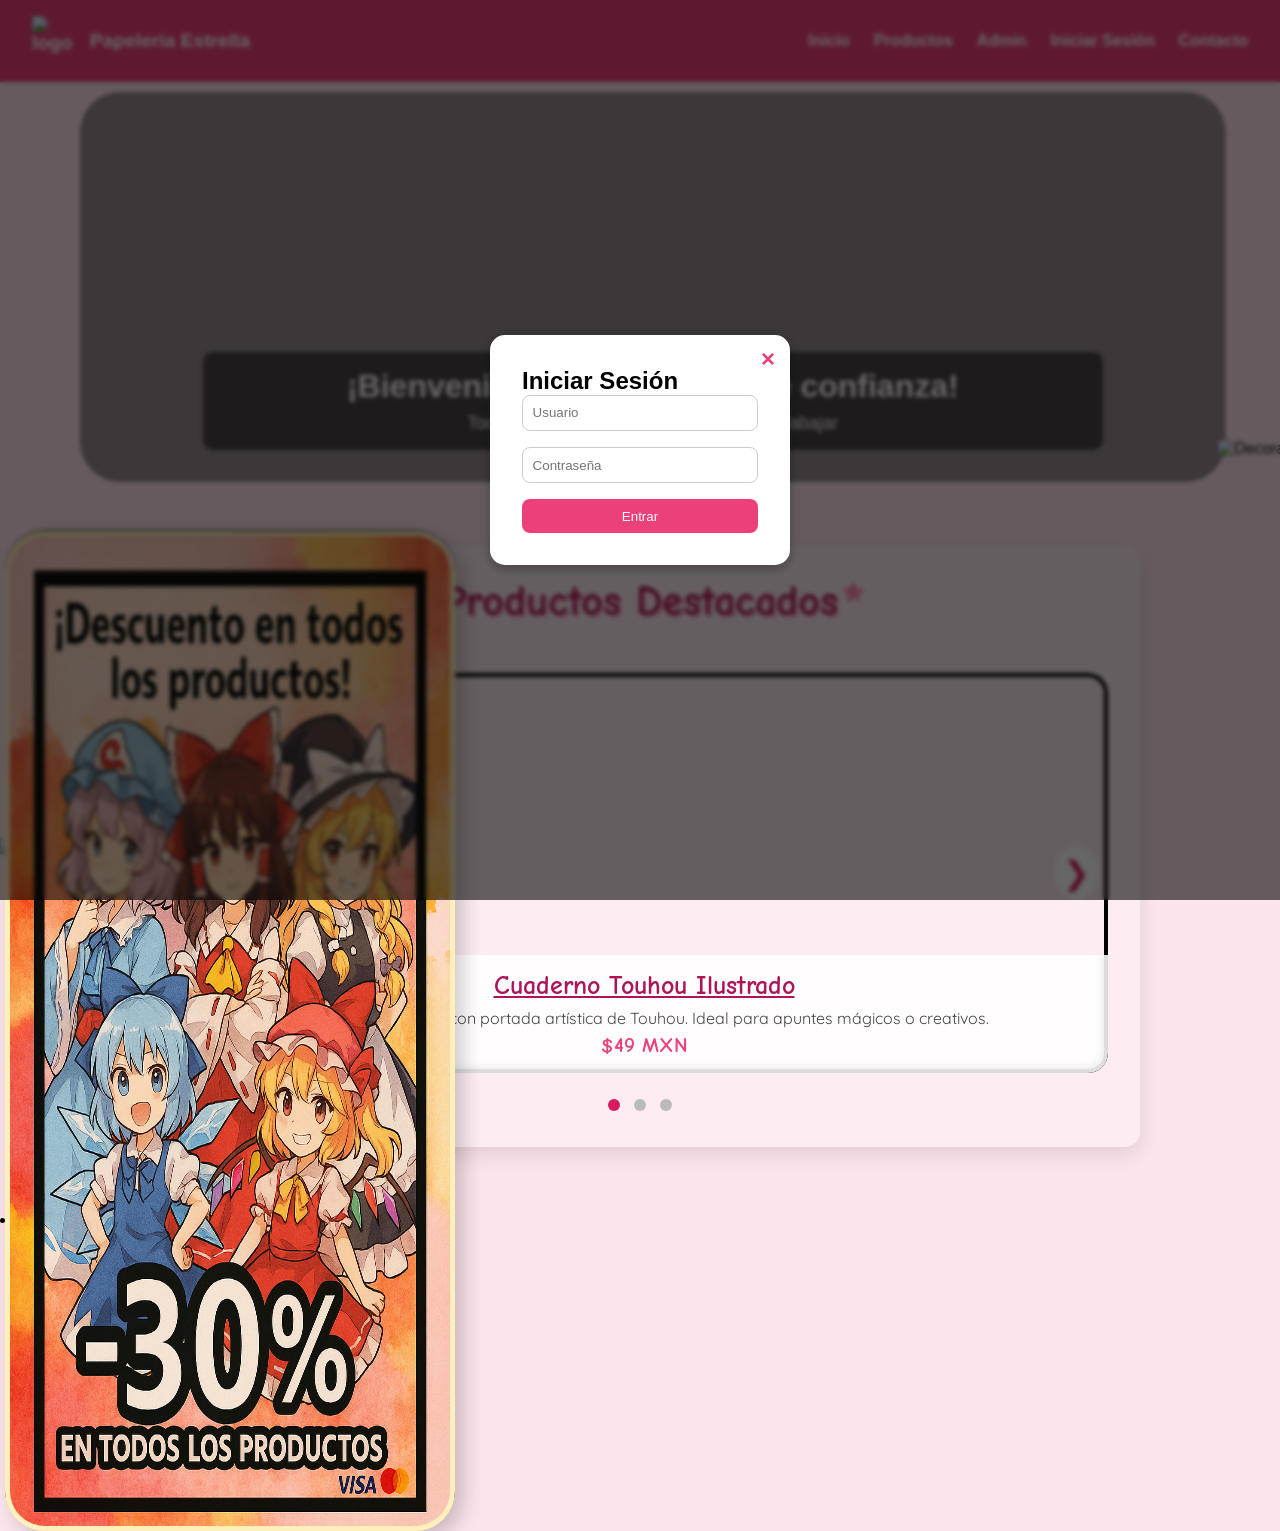
==== index.html @ ad0c1420 "Primer commit desde Visual Studio Code" ====
<!DOCTYPE html>
<html lang="es">
<head>
  <meta charset="UTF-8" />
  <meta name="viewport" content="width=device-width, initial-scale=1.0"/>
  <title>Papelería Estrella</title>
  <link rel="stylesheet" href="style.css" />
  <link rel="stylesheet" href="https://cdnjs.cloudflare.com/ajax/libs/font-awesome/6.5.0/css/all.min.css"/>
  <link href="https://fonts.googleapis.com/css2?family=Comic+Neue:wght@700&family=Quicksand:wght@400;600&display=swap" rel="stylesheet">

</head>
<body>

  <!-- NAVBAR -->
  <nav class="navbar">
    <div class="logo">
      <img src="https://cdn-icons-png.flaticon.com/512/477/477406.png" alt="logo" class="logo-icon" />
      Papelería Estrella
    </div>
    <ul class="nav-links">
      <li><a href="#inicio">Inicio</a></li>
      <li><a href="productos.html">Productos</a></li>
      <li><a href="dashboard.html">Admin</a></li>
      <li><a href="#" id="openModalBtn">Iniciar Sesión</a></li>
      <li><a href="#contacto">Contacto</a></li>
    </ul>
  </nav>

  <!-- BANNER -->
  <section class="banner" id="inicio">
    <div class="banner-overlay">
      <div class="banner-text">
        <h1>¡Bienvenido a tu papelería de confianza!</h1>
        <p>Todo lo necesitas para estudiar, crear y trabajar</p>
      </div>
    </div>
  </section>

<div class="promo-cartel-izquierdo">
   <img src="assets/¡Gran venta de Touhou!.png" alt="Promoción Touhou 30%" />
      
</div>

  
  

  <!-- SECCIÓN SLIDER -->
  <section class="productos-destacados">
     <!-- Imagen decorativa izquierda -->
  <img src="https://images-wixmp-ed30a86b8c4ca887773594c2.wixmp.com/f/43d851a0-c58f-469a-a05f-986ae3300a64/d350mjd-6830edc6-2586-456e-94dd-0e9f430ffb99.png" 
  alt="Decoración Izquierda" class="slider-deco slider-deco-left">

  
<!-- Imagen decorativa derecha -->
<img src="https://pbs.twimg.com/media/FXaflinX0Aoakaw.png" 
  alt="Decoración Derecha" class="slider-deco slider-deco-right">
    <div class="productos-overlay">
      <h2>Productos Destacados</h2>

      <div class="slider-container">
        <button class="arrow left" id="prevBtn">&#10094;</button>
        <div class="slider-track" id="sliderTrack">
  
            <a href="productos.html" class="slide">
              <div class="slide-image" style="background-image: url('https://rustyhermit.com/cdn/shop/files/Notebook.jpg?v=1685601431&width=1445');">
                <div class="slide-text-overlay">
                  <h3>Cuaderno Touhou Ilustrado</h3>
                  <p>Hermoso cuaderno con portada artística de Touhou. Ideal para apuntes mágicos o creativos.</p>
                  <strong>$49 MXN</strong>
                </div>
              </div>
            </a>
          
            <a href="productos.html" class="slide">
              <div class="slide-image" style="background-image: url('https://m.media-amazon.com/images/I/71-yzHg6ogL._AC_UY580_.jpg');">
                <div class="slide-text-overlay">
                  <h3>Lapicera Flandre & Remilia</h3>
                  <p>Estuche adorable con diseño de Flandre y Remilia. Perfecto para guardar lápices y marcadores con estilo.</p>
                  <strong>$65 MXN</strong>
                </div>
              </div>
            </a>
          
            <a href="productos.html" class="slide">
              <div class="slide-image" style="background-image: url('https://encrypted-tbn0.gstatic.com/images?q=tbn:ANd9GcQCpT6369FFBzUuDllQYNmbeDhqJxtT5SvJLQ&s');">
                <div class="slide-text-overlay">
                  <h3>Libreta Oficial Touhou</h3>
                  <p>Libreta de edición especial con el logo de Touhou. Perfecta para coleccionistas y fans.</p>
                  <strong>$55 MXN</strong>
                </div>
              </div>
            </a>

          
          </div>
          

        <button class="arrow right" id="nextBtn">&#10095;</button>
      </div>

      <div class="dots" id="dotsContainer">
        <span class="dot active" data-index="0"></span>
        <span class="dot" data-index="1"></span>
        <span class="dot" data-index="2"></span>
      </div>
    </div>
  </section>

  <!-- MODAL LOGIN -->
  <div class="modal" id="loginModal">
    <div class="modal-content">
      <span class="close-btn" id="closeModalBtn">&times;</span>
      <h2>Iniciar Sesión</h2>
      <form id="loginForm">
        <input type="text" id="usuario" placeholder="Usuario" required />
        <input type="password" id="clave" placeholder="Contraseña" required />
        <button type="submit">Entrar</button>
      </form>
      
    </div>
  </div>
  <li><a href="#" onclick="cerrarSesion()">Cerrar Sesión</a></li>

  <script src="script.js"></script>
  <script>
    // Mostrar y cerrar modal
    document.getElementById("openModalBtn").addEventListener("click", () => {
      document.getElementById("loginModal").style.display = "block";
    });
  
    document.getElementById("closeModalBtn").addEventListener("click", () => {
      document.getElementById("loginModal").style.display = "none";
    });
  
    // Control de sesión con localStorage
    document.getElementById("loginForm").addEventListener("submit", function (e) {
      e.preventDefault(); // Previene el reload del formulario
  
      const usuario = document.getElementById("usuario").value;
      const clave = document.getElementById("clave").value;
  
      if (usuario === "admin" && clave === "1234") {
        localStorage.setItem("usuarioLogeado", usuario);
        window.location.href = "productos.html";
      } else {
        alert("Credenciales incorrectas");
      }
    });

    function cerrarSesion() {
  localStorage.removeItem("usuarioLogeado");
  window.location.href = "index.html";
}

  </script>
  
</body>
</html>
---- style.css ----
:root {
    --rosa-principal: #ec407a;
    --rosa-claro: #f8bbd0;
    --fondo-suave: #fce4ec;
  }
  
  * {
    margin: 0;
    padding: 0;
    box-sizing: border-box;
    font-family: 'Segoe UI', sans-serif;
  }
  
  body {
    background-color: var(--fondo-suave);
  }
  
  /* Navbar */
  .navbar {
    background-color: var(--rosa-principal);
    color: white;
    padding: 1rem 2rem;
    display: flex;
    justify-content: space-between;
    align-items: center;
    position: sticky;
    top: 0;
    z-index: 1000;
  }
  
  .logo {
    font-weight: bold;
    font-size: 1.2rem;
    display: flex;
    align-items: center;
    gap: 0.5rem;
  }
  
  .logo-icon {
    width: 50px;
    height: 50px;
  }
  
  .nav-links {
    list-style: none;
    display: flex;
    gap: 1.5rem;
  }
  
  .nav-links a {
    color: white;
    text-decoration: none;
    font-weight: bold;
    transition: color 0.3s ease;
  }
  
  .nav-links a:hover {
    color: #fff59d;
  }
  
.banner {
  clip-path: inset(10px 80px 0 80px round 40px); /* Agrega esquinas redondeadas */
  outline: 100px solid black; /* Borde negro visible incluso con clip-path */
  border-radius: 40px; /* Mejora la visual si el clip-path no cubre todo */
  position: static;
  width: 102vw;
  top: 0px;
  height: 400px;
  background-image: url('https://i.ytimg.com/vi/spEIw4h-70Q/maxresdefault.jpg');
  background-size: cover;
  background-position: center;
  background-repeat: no-repeat;
  margin: 0;
  padding: 0;
  overflow: hidden;
  color: white;
  display: flex;
  align-items: flex-end;
}

   
  .banner-overlay {
    width: 150%;
    height: 100%;
    background: rgba(0, 0, 0, 0.4);
    display: flex;
    align-items: flex-end;
    justify-content: center;
    padding: 2rem;
  }
  
  .banner-text {
    text-align: center;
    background-color: rgba(0, 0, 0, 0.5);
    padding: 1rem 2rem;
    border-radius: 10px;
    backdrop-filter: blur(5px);
    width: 100%;
    max-width: 900px;
  }
  
  .banner-text h1 {
    font-size: 2rem;
    margin-bottom: 0.5rem;
  }
  
  .banner-text p {
    font-size: 1.1rem;
  }
  
  /* Sección productos */
  .productos-destacados {
    background-color: #fce4ec;
    padding: 4rem 0;
    width: 100vw;
    overflow: visible;
  position: relative;
  }
  
  .productos-overlay {
    background: rgba(255, 255, 255, 0.3);
    backdrop-filter: blur(4px);
    padding: 2rem;
    border-radius: 15px;
    max-width: 1000px;
    margin: auto;
    box-shadow: 0 8px 20px rgba(0, 0, 0, 0.1);
    text-align: center;
  }
  .productos-overlay h2 {
    font-family: 'Comic Neue', cursive;
    font-size: 2.6rem;
    color: #ad1457;
    text-shadow: 1px 1px 0 #fff, 2px 2px 0 #ec407a;
    margin-bottom: 2.5rem;
    position: relative;
    display: inline-block;
    padding-bottom: 0.5rem;
  }
  
  .productos-overlay h2::after {
    content: '★';
    position: absolute;
    right: -25px;
    top: 0;
    font-size: 1.5rem;
    color: #ff80ab;
    animation: brillar 2s ease-in-out infinite;
  }
  
  @keyframes brillar {
    0%, 100% { transform: scale(1); opacity: 0.8; }
    50% { transform: scale(1.3); opacity: 1; }
  }
  
  
  .slider-container {
    position: relative;
    overflow: hidden;
  }
  
  .slider-track {
    display: flex;
    transition: transform 0.5s ease-in-out;
  }
  
 /* SLIDE rediseñado como fondo */
 .slide {
  display: flex;
  justify-content: center;
  align-items: center;
  min-width: 100%;
  height: 400px;
  position: relative;
  overflow: hidden;
  border-radius: 20px;
  padding: 0 rem;
  box-sizing: border-box;
}

  
  .slide-image {
    width: 100%;
    height: 100%;
    background-size: contain; /* ← dejamos este */
    background-repeat: no-repeat;
    background-position: center;
    border: 4px solid black;
    border-radius: 20px;
    box-shadow: 0 4px 12px rgba(255, 161, 250, 0.822);
   
    transition: transform 0.3s ease-in-out;
    
  }
  
  .slide:hover .slide-image {
    transform: scale(1.02);
  }
  
  /* TEXTO SUPERPUESTO */
  .slide-text-overlay {
    position: absolute;
    bottom: 0;
    width: 100%;
    background: rgba(255, 255, 255, 0.85);
    color: #880e4f;
    padding: 1rem 2rem;
    text-align: center;
    backdrop-filter: blur(4px);
  }
  
  .slide-text-overlay h3 {
    font-family: 'Comic Neue', cursive;
    font-size: 1.6rem;
    font-weight: bold;
    margin-bottom: 0.5rem;
    text-decoration: underline;
    color: #ad1457;
    text-shadow: 1px 1px #fff;
  }
  
  
  .slide-text-overlay p {
    font-family: 'Quicksand', sans-serif;
    font-size: 1rem;
    color: #444;
    margin-bottom: 0.3rem;
  }
  
  
  .slide-text-overlay strong {
    font-family: 'Comic Neue', cursive;
    font-size: 1.3rem;
    color: #ec407a;
    text-shadow: 1px 1px #fff;
  }
  
  
  .slider-deco {
    position: absolute;
    top: 50%;
    transform: translateY(-50%);
    width: 180px;
    height: auto;
    z-index: 0;
    opacity: 0.8;
    pointer-events: none;
  }

  .contenedor-principal {
    position: relative;
    display: flex;
  }
  
 
  .promo-cartel-izquierdo {
    border-radius: 40px;
    position: absolute;
    top: 530px;
    left: 5px;
    width: 450px;
    height: 1000px;
    background-color: #fff0f6;
    border: 1px solid black; /* <- borde negro */
    box-shadow: 8px 8px 20px rgba(0, 0, 0, 0.2);
    z-index: 1;
    display: flex;
   
    justify-content: center;
  }
  
  .promo-cartel-izquierdo img {
    border: 5px solid rgb(255, 239, 187); /* <- borde negro */
    border-radius: 40px;
    width: 450px;
    height: 1000px;
    object-fit: initial;
  }
  

  
  
  
  .slider-deco-right {
    position: fixed;
    top: 690px;
    right: -100px;
    height: 500px;
    width: auto;
    z-index: 0;
    opacity: 0.95;
    pointer-events: none;
  }
  
  
  
  
  /* Flechas */
  .arrow {
    position: absolute;
    top: 50%;
    transform: translateY(-50%);
    background-color: white;
    border: none;
    font-size: 2rem;
    padding: 0.5rem;
    cursor: pointer;
    z-index: 1;
    color: #d81b60;
    border-radius: 50%;
  }
  
  .arrow.left {
    left: 10px;
  }
  
  .arrow.right {
    right: 10px;
    
  }
  
  /* Dots */
  .dots {
    text-align: center;
    margin-top: 1.5rem;
  }
  
  .dot {
    height: 12px;
    width: 12px;
    margin: 0 5px;
    background-color: #bbb;
    border-radius: 50%;
    display: inline-block;
    transition: background-color 0.3s;
    cursor: pointer;
  }
  
  .dot.active {
    background-color: #d81b60;
  }
  
  /* Modal */
  .modal {
    display: none;
    position: fixed;
    top: 0; left: 0;
    width: 100vw;
    height: 100vh;
    background: rgba(0, 0, 0, 0.5);
    justify-content: center;
    align-items: center;
  }
  
  .modal-content {
    background: white;
    padding: 2rem;
    border-radius: 10px;
    min-width: 300px;
    position: relative;
  }
  
  .close-btn {
    position: absolute;
    top: 10px;
    right: 15px;
    font-size: 1.5rem;
    cursor: pointer;
  }
  
  /* Animaciones */
  @keyframes fadeIn {
    from {
      opacity: 0;
      transform: translateY(-20px);
    }
    to {
      opacity: 1;
      transform: translateY(0);
    }
  }
  

  .modal {
    display: none;
    position: fixed;
    z-index: 9999; /* para estar encima de todo */
    left: 0;
    top: 0;
    width: 100vw;
    height: 100vh;
    overflow: auto;
    background-color: rgba(0, 0, 0, 0.6); /* fondo oscuro */
    justify-content: center;
    align-items: center;
    backdrop-filter: blur(2px);
    display: flex; /* esto permite centrar el contenido */
  }
  
  /* Modal contenido */
  .modal-content {
    background-color: #fff;
    padding: 2rem;
    border-radius: 15px;
    width: 300px;
    max-width: 90%;
    box-shadow: 0 4px 12px rgba(0,0,0,0.3);
    position: relative;
    animation: aparecer 0.3s ease;
  }
  
  @keyframes aparecer {
    from {
      opacity: 0;
      transform: translateY(-20px);
    }
    to {
      opacity: 1;
      transform: translateY(0);
    }
  }
  
  .close-btn {
    position: absolute;
    top: 10px;
    right: 15px;
    font-size: 1.5rem;
    color: #ec407a;
    cursor: pointer;
    font-weight: bold;
  }
  
  .modal-content input {
    width: 100%;
    padding: 0.6rem;
    margin-bottom: 1rem;
    border: 1px solid #ccc;
    border-radius: 8px;
  }
  
  .modal-content button {
    width: 100%;
    background-color: #ec407a;
    color: white;
    border: none;
    padding: 0.6rem;
    border-radius: 8px;
    cursor: pointer;
  }
  
  .modal-content button:hover {
    background-color: #ad1457;
  }
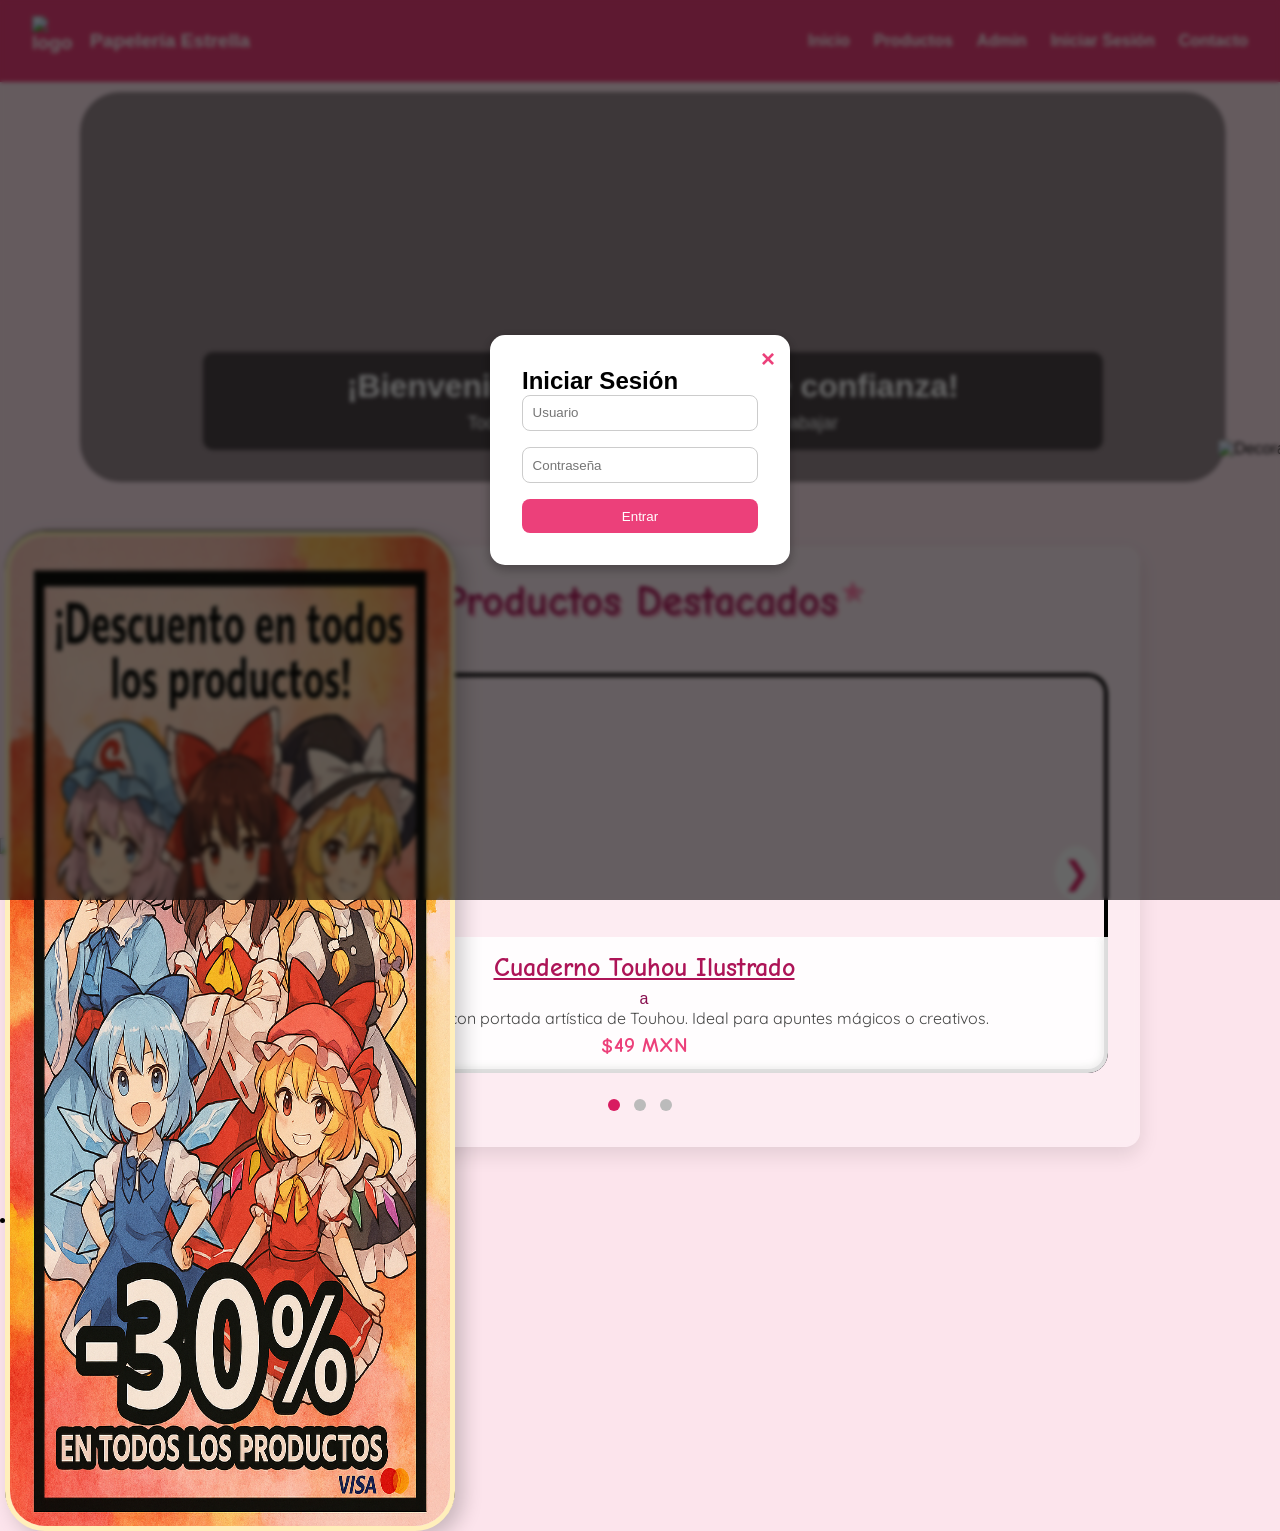
==== commit a85d02fa: "Primer commit del proyecto Web Stationary" ====
--- a/index.html
+++ b/index.html
@@ -64,7 +64,7 @@
             <a href="productos.html" class="slide">
               <div class="slide-image" style="background-image: url('https://rustyhermit.com/cdn/shop/files/Notebook.jpg?v=1685601431&width=1445');">
                 <div class="slide-text-overlay">
-                  <h3>Cuaderno Touhou Ilustrado</h3>
+                  <h3>Cuaderno Touhou Ilustrado</h3>a
                   <p>Hermoso cuaderno con portada artística de Touhou. Ideal para apuntes mágicos o creativos.</p>
                   <strong>$49 MXN</strong>
                 </div>
@@ -139,12 +139,7 @@
       const usuario = document.getElementById("usuario").value;
       const clave = document.getElementById("clave").value;
   
-      if (usuario === "admin" && clave === "1234") {
-        localStorage.setItem("usuarioLogeado", usuario);
-        window.location.href = "productos.html";
-      } else {
-        alert("Credenciales incorrectas");
-      }
+     
     });
 
     function cerrarSesion() {
